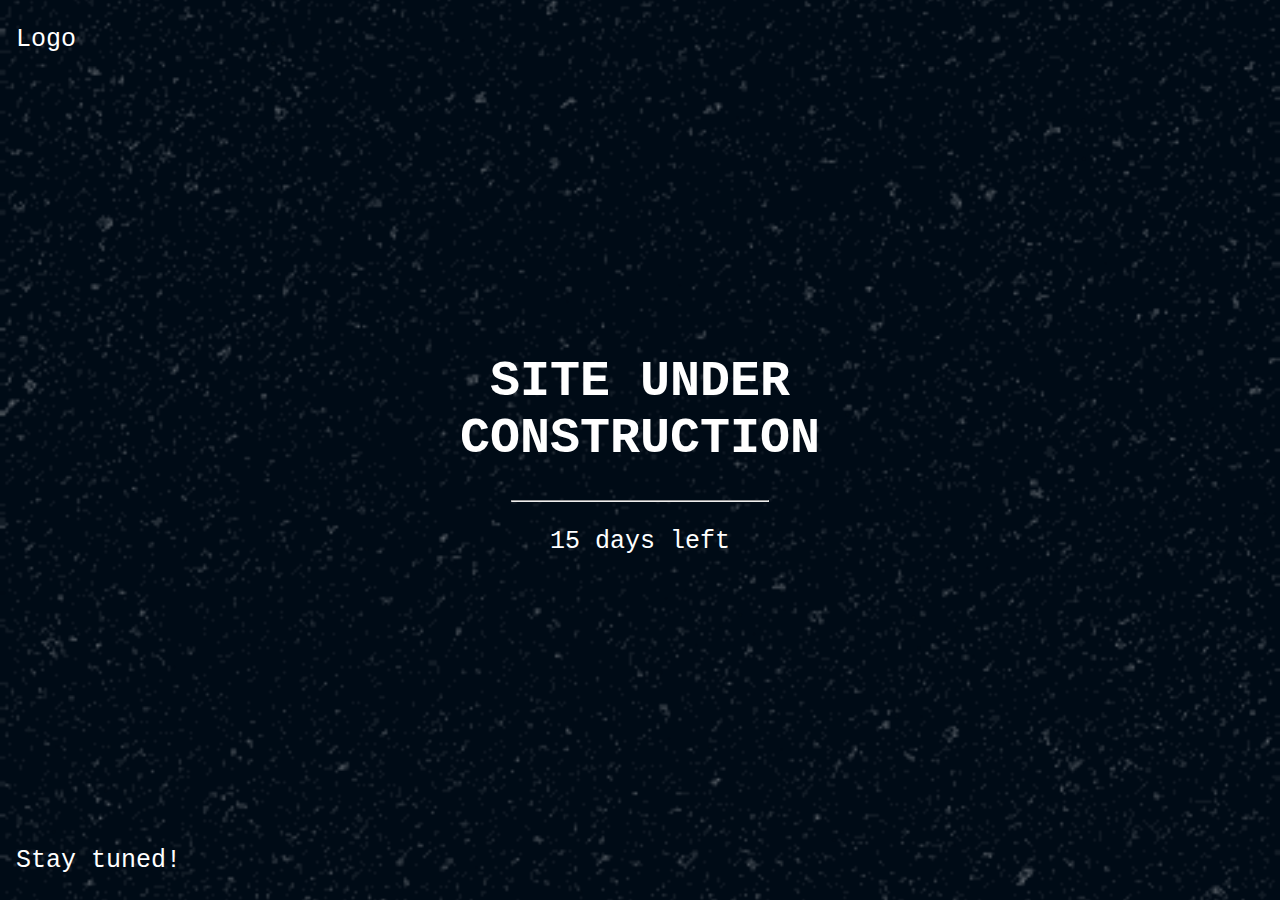
==== comingSoon.html @ f1c60c2d "Create comingSoon.html" ====
<!DOCTYPE html>
<html>
<style>
body, html {
  height: 100%;
  margin: 0;
}

.bgimg {
  background: #000b16;
  background-image: url('img-1.png');
  background-attachment: fixed;
  height: 100%;
  background-position: center;
  background-size: cover;
  position: relative;
  color: white;
  font-family: "Courier New", Courier, monospace;
  font-size: 25px;
}

.topleft {
  position: absolute;
  top: 0;
  left: 16px;
}

.bottomleft {
  position: absolute;
  bottom: 0;
  left: 16px;
}

.middle {
  position: absolute;
  top: 50%;
  left: 50%;
  transform: translate(-50%, -50%);
  text-align: center;
}

hr {
  margin: auto;
  width: 40%;
}
</style>
<body>

<div class="bgimg">
  <div class="topleft">
    <p>Logo</p>
  </div>
  <div class="middle">
    <h1>SITE UNDER CONSTRUCTION</h1>
    <hr>
    <p>15 days left</p>
  </div>
  <div class="bottomleft">
    <p>Stay tuned!</p>
  </div>
</div>

</body>
</html>
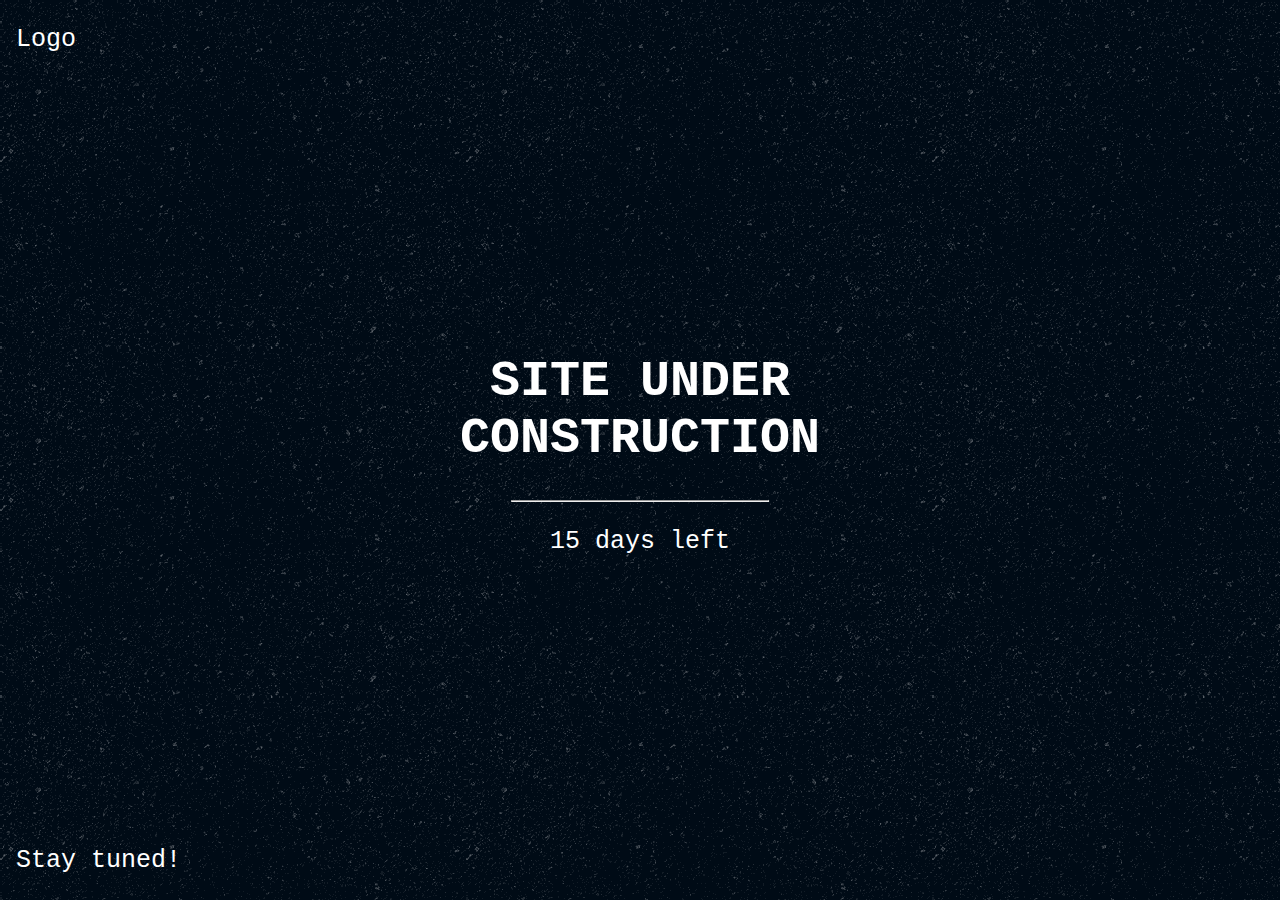
==== commit c21d799a: "Update comingSoon.html" ====
--- a/comingSoon.html
+++ b/comingSoon.html
@@ -11,8 +11,6 @@
   background-image: url('img-1.png');
   background-attachment: fixed;
   height: 100%;
-  background-position: center;
-  background-size: cover;
   position: relative;
   color: white;
   font-family: "Courier New", Courier, monospace;
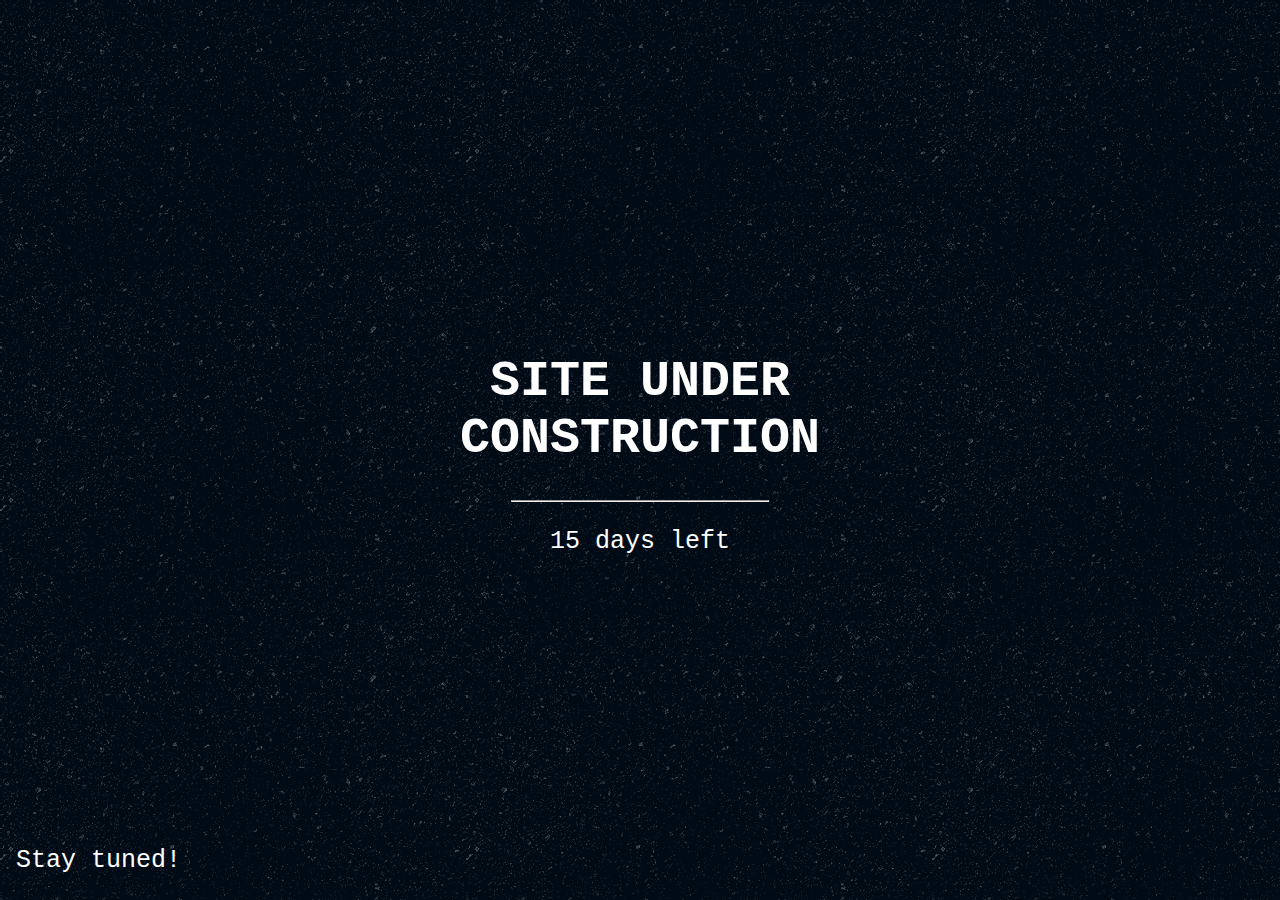
==== commit f9323c97: "Update comingSoon.html" ====
--- a/comingSoon.html
+++ b/comingSoon.html
@@ -17,11 +17,6 @@
   font-size: 25px;
 }
 
-.topleft {
-  position: absolute;
-  top: 0;
-  left: 16px;
-}
 
 .bottomleft {
   position: absolute;
@@ -45,9 +40,6 @@
 <body>
 
 <div class="bgimg">
-  <div class="topleft">
-    <p>Logo</p>
-  </div>
   <div class="middle">
     <h1>SITE UNDER CONSTRUCTION</h1>
     <hr>
